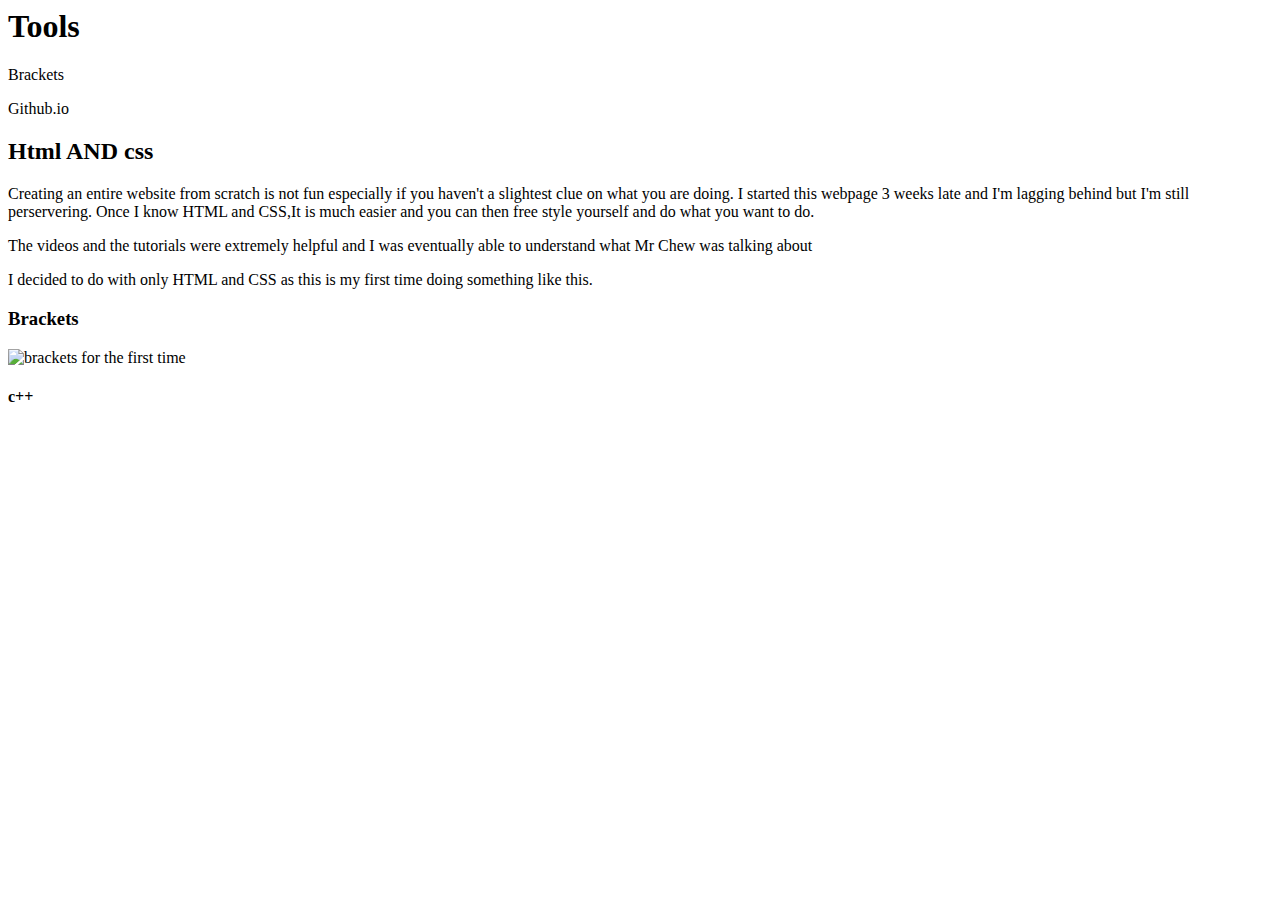
==== Webdevelopment.html @ 42cc04d3 "Initial commit" ====
<!DOCTTYPE html>
<html>
<head>
  <title>Tools Assignment</title>
    <h1>Tools</h1>
    <p> Brackets</p>
    <p> Github.io</p>
</head>
<body>
  <h2>Html AND css</h2>
   <p> Creating an entire website from scratch is not fun especially if you haven't a slightest clue on what you are doing. I started this webpage 3 weeks late and I'm lagging behind but I'm still perservering. Once I know HTML and CSS,It is much easier and you can then free style yourself and do what you want to do. </p>
    <p>The videos and the tutorials were extremely helpful and I was eventually able to understand what Mr Chew was talking about</p>
    <p>I decided to do with only HTML and CSS as this is my first time doing something like this.</p>
    
    <h3>Brackets</h3>
    <img src="brackets%20image.jpg"alt= "brackets for the first time">
    
    <h4>c++</h4>
    
</body>
</html>
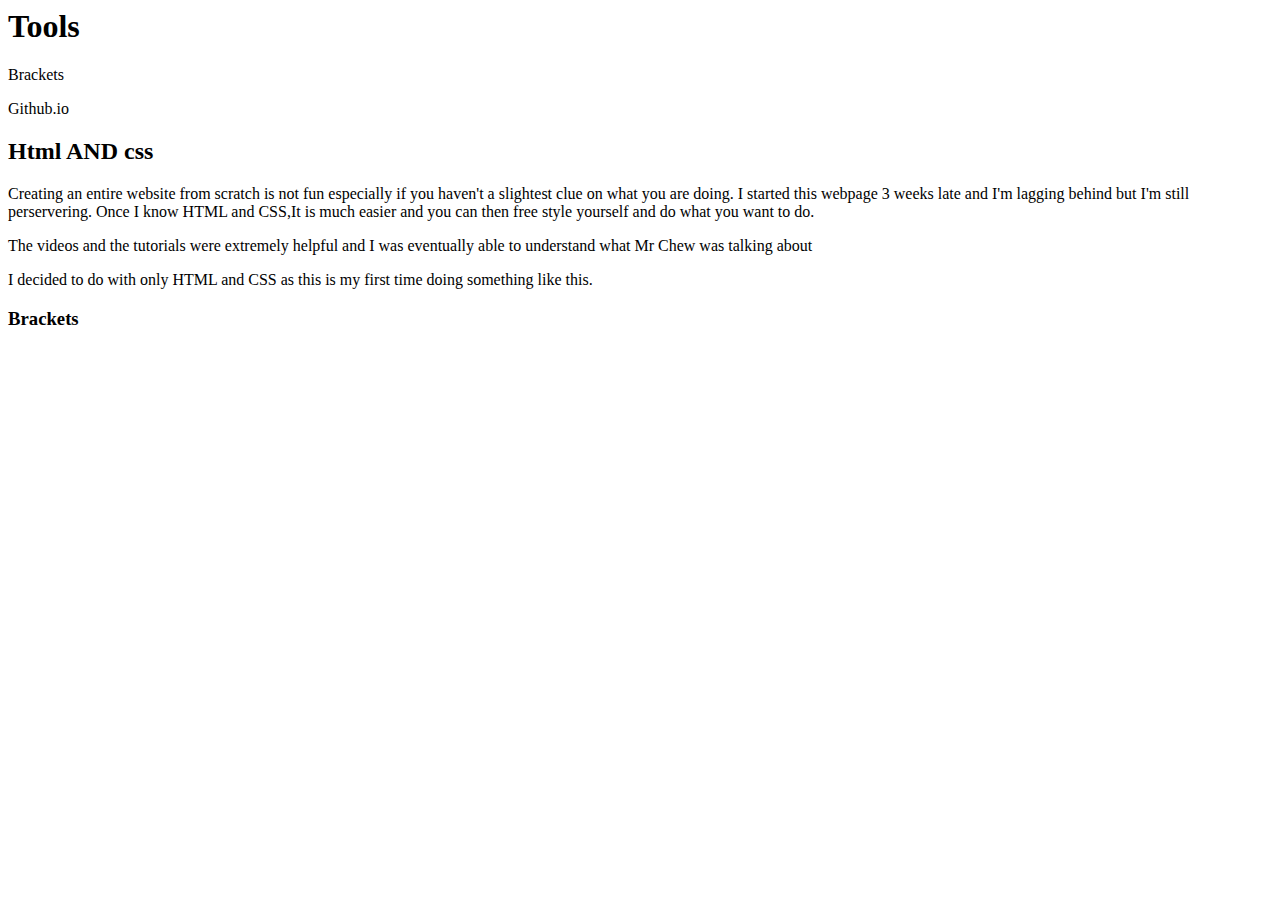
==== commit fe65b6df: "Update Webdevelopment.html" ====
--- a/Webdevelopment.html
+++ b/Webdevelopment.html
@@ -13,9 +13,7 @@
     <p>I decided to do with only HTML and CSS as this is my first time doing something like this.</p>
     
     <h3>Brackets</h3>
-    <img src="brackets%20image.jpg"alt= "brackets for the first time">
     
-    <h4>c++</h4>
     
 </body>
 </html>
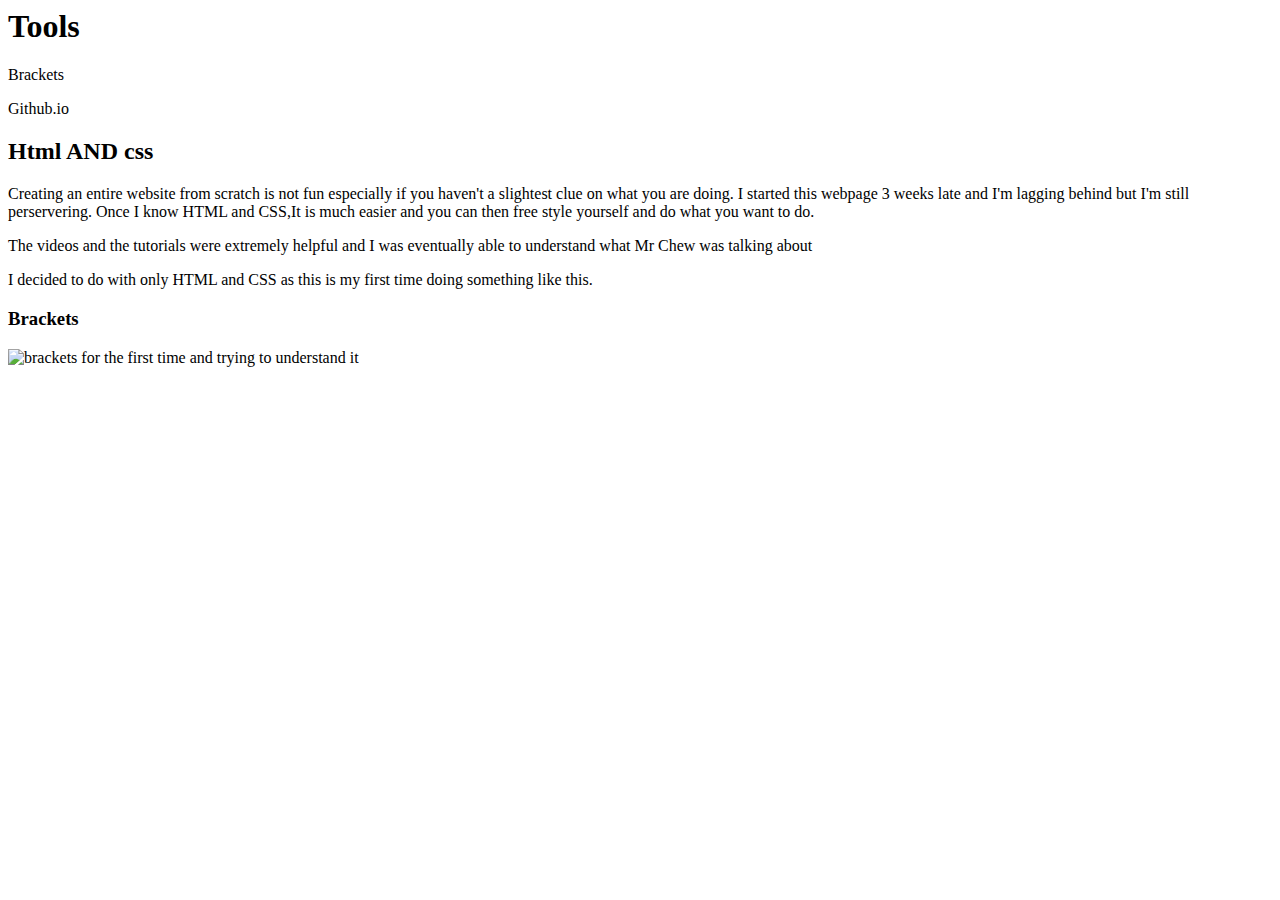
==== commit 8909be50: "Update Webdevelopment.html" ====
--- a/Webdevelopment.html
+++ b/Webdevelopment.html
@@ -13,6 +13,7 @@
     <p>I decided to do with only HTML and CSS as this is my first time doing something like this.</p>
     
     <h3>Brackets</h3>
+    <img src="brackets%20image.jpg"alt= "brackets for the first time and trying to understand it">
     
     
 </body>
